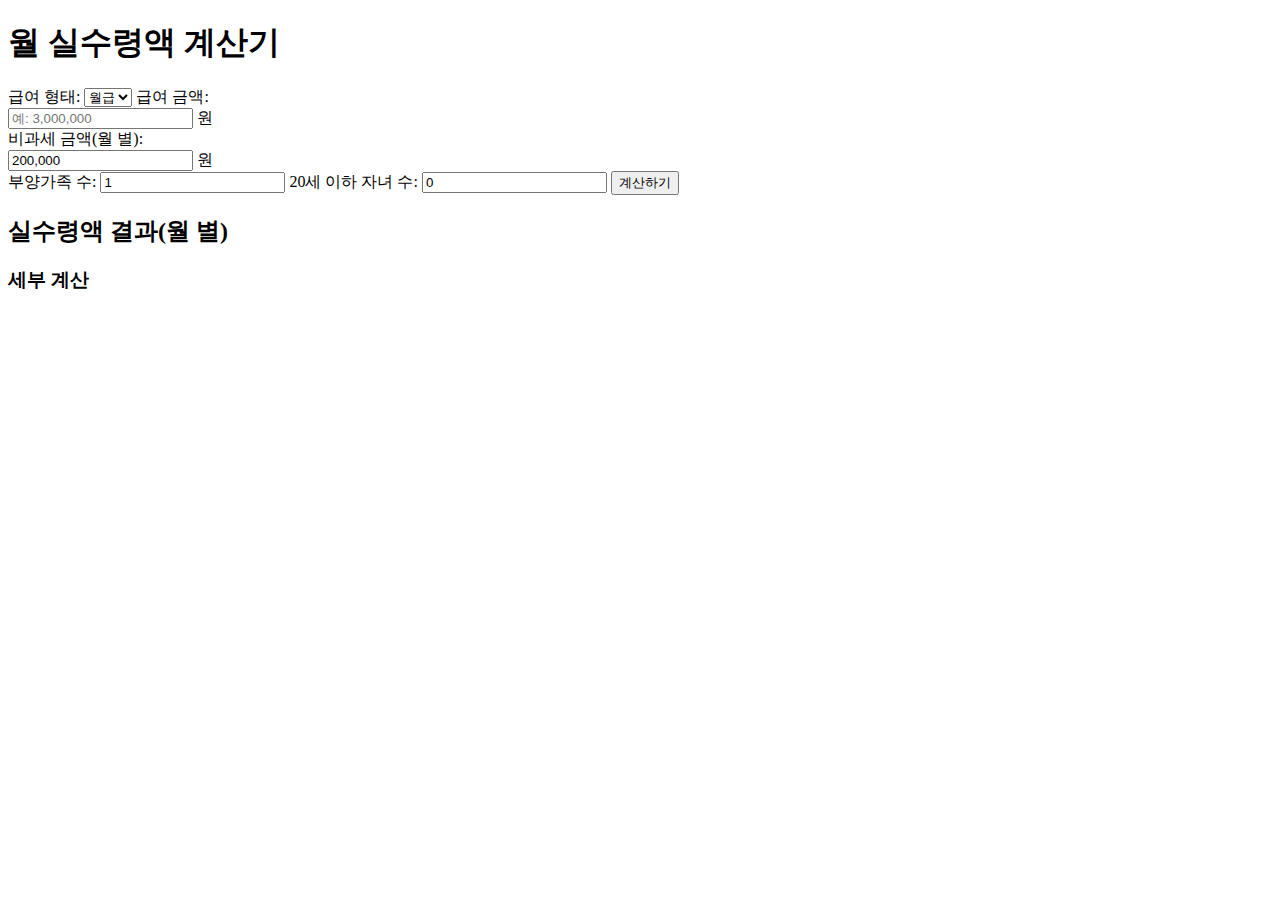
==== index.html @ ec4a17f8 "Update index.html" ====
<!DOCTYPE html>
<html lang="en">
<head>
  <script async src="https://pagead2.googlesyndication.com/pagead/js/adsbygoogle.js?client=ca-pub-8780643027232358"
     crossorigin="anonymous"></script>
  <meta charset="UTF-8">
  <meta name="viewport" content="width=device-width, initial-scale=1.0">
  <title>실수령액 계산기, 우리는 얼마 받고 일할까?</title>
  <link rel="stylesheet" href="styles.css">
</head>
<body>
  <header>
    <h1>월 실수령액 계산기</h1>
  </header>
  <main>
    <form id="calculator-form">
      <label for="salary-type">급여 형태:</label>
      <select id="salary-type">
        <option value="monthly">월급</option>
        <option value="annual">연봉</option>
      </select>

      <label for="salary">급여 금액:</label>
      <div class="currency-input">
        <input type="text" id="salary" placeholder="예: 3,000,000" required>
        <span>원</span>
      </div>

      <label for="non-taxable">비과세 금액(월 별):</label>
      <div class="currency-input">
        <input type="text" id="non-taxable" value="200,000" required>
        <span>원</span>
      </div>

      <label for="dependents">부양가족 수:</label>
      <input type="number" id="dependents" value="1" min="1" required>

      <label for="children">20세 이하 자녀 수:</label>
      <input type="number" id="children" value="0" min="0">

      <button type="button" id="calculate-btn">계산하기</button>
    </form>

    <section id="result">
      <h2>실수령액 결과(월 별)</h2>
      <div id="result-output" class="result-box"></div>

      <h3>세부 계산</h3>
      <div id="calculation-details" class="calculation-box"></div>
    </section>
  </main>
  <script src="script.js"></script>
  <script async src="https://pagead2.googlesyndication.com/pagead/js/adsbygoogle.js?client=ca-pub-8780643027232358"
     crossorigin="anonymous"></script>
<!-- [display/responsive]billydevelop.github.io -->
<ins class="adsbygoogle"
     style="display:block"
     data-ad-client="ca-pub-8780643027232358"
     data-ad-slot="8001958186"
     data-ad-format="auto"
     data-full-width-responsive="true"></ins>
<script>
     (adsbygoogle = window.adsbygoogle || []).push({});
</script>
</body>
</html>
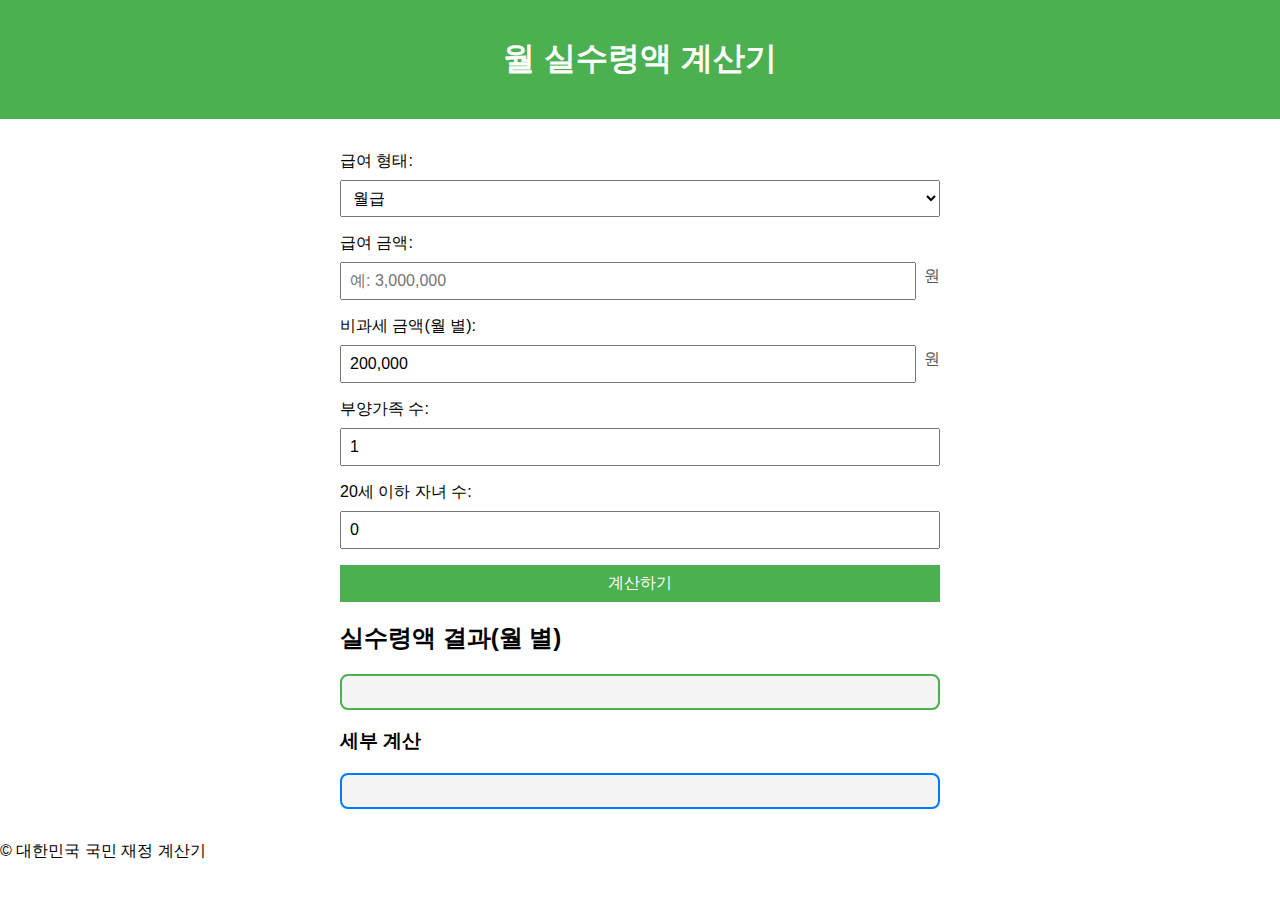
==== commit acf48a90: "Update index.html" ====
--- a/index.html
+++ b/index.html
@@ -6,6 +6,15 @@
   <meta charset="UTF-8">
   <meta name="viewport" content="width=device-width, initial-scale=1.0">
   <title>실수령액 계산기, 우리는 얼마 받고 일할까?</title>
+  <meta name="description" content="월 실수령액 계산기 - 연봉 또는 월급에 따라 세금과 실수령액을 계산하세요.">
+  <meta name="keywords" content="실수령액 계산기, 월급 계산기, 연봉 계산기, 4대보험, 세금 계산">
+  <meta name="author" content="Your Name">
+  <meta name="robots" content="index, follow">
+  <meta property="og:title" content="실수령액 계산기">
+  <meta property="og:description" content="연봉과 월급 기준으로 실수령액을 빠르게 계산합니다.">
+  <meta property="og:image" content="URL_TO_YOUR_IMAGE">
+  <meta property="og:url" content="https://yourusername.github.io">
+  <meta name="twitter:card" content="summary_large_image">
   <link rel="stylesheet" href="styles.css">
 </head>
 <body>
@@ -49,18 +58,21 @@
       <div id="calculation-details" class="calculation-box"></div>
     </section>
   </main>
-  <script src="script.js"></script>
-  <script async src="https://pagead2.googlesyndication.com/pagead/js/adsbygoogle.js?client=ca-pub-8780643027232358"
-     crossorigin="anonymous"></script>
-<!-- [display/responsive]billydevelop.github.io -->
-<ins class="adsbygoogle"
-     style="display:block"
+ <section>
+    <ins class="adsbygoogle"
+     style="display:block; text-align:center; margin: 0 auto;"
      data-ad-client="ca-pub-8780643027232358"
      data-ad-slot="8001958186"
      data-ad-format="auto"
      data-full-width-responsive="true"></ins>
-<script>
-     (adsbygoogle = window.adsbygoogle || []).push({});
-</script>
+    <script>
+         (adsbygoogle = window.adsbygoogle || []).push({});
+    </script>
+  </section>
+    <!-- 푸터 -->
+  <footer>
+    <p>&copy; 대한민국 국민 재정 계산기</p>
+  </footer>
+  <script src="script.js"></script>
 </body>
 </html>
--- a/styles.css
+++ b/styles.css
@@ -0,0 +1,90 @@
+/* styles.css */
+body {
+    font-family: Arial, sans-serif;
+    margin: 0;
+    padding: 0;
+    box-sizing: border-box;
+  }
+  
+  header {
+    background: #4CAF50;
+    color: white;
+    text-align: center;
+    padding: 1rem 0;
+  }
+  
+  main {
+    padding: 1rem;
+    max-width: 600px;
+    margin: auto;
+  }
+  
+  form {
+    display: flex;
+    flex-direction: column;
+  }
+  
+  label {
+    margin-top: 1rem;
+  }
+  
+  input, select, button {
+    margin-top: 0.5rem;
+    padding: 0.5rem;
+    font-size: 1rem;
+  }
+  
+  .currency-input {
+    display: flex;
+    align-items: center;
+  }
+  
+  .currency-input input {
+    flex: 1;
+  }
+  
+  .currency-input span {
+    margin-left: 0.5rem;
+    font-size: 1rem;
+    color: #555;
+  }
+  
+  button {
+    background: #4CAF50;
+    color: white;
+    border: none;
+    cursor: pointer;
+    margin-top: 1rem;
+  }
+  
+  button:hover {
+    background: #45a049;
+  }
+  
+  .result-box, .calculation-box {
+    background: #f4f4f4;
+    padding: 1rem;
+    margin-top: 1rem;
+    border-radius: 8px;
+    font-size: 1rem;
+    line-height: 1.5;
+  }
+  
+  .result-box {
+    border: 2px solid #4CAF50;
+  }
+  
+  .calculation-box {
+    border: 2px solid #007BFF;
+  }
+
+.adsbygoogle {
+  display: block !important;
+}
+
+.ad-center {
+  text-align: center;
+  display: block;
+  margin: 0 auto;
+}
+
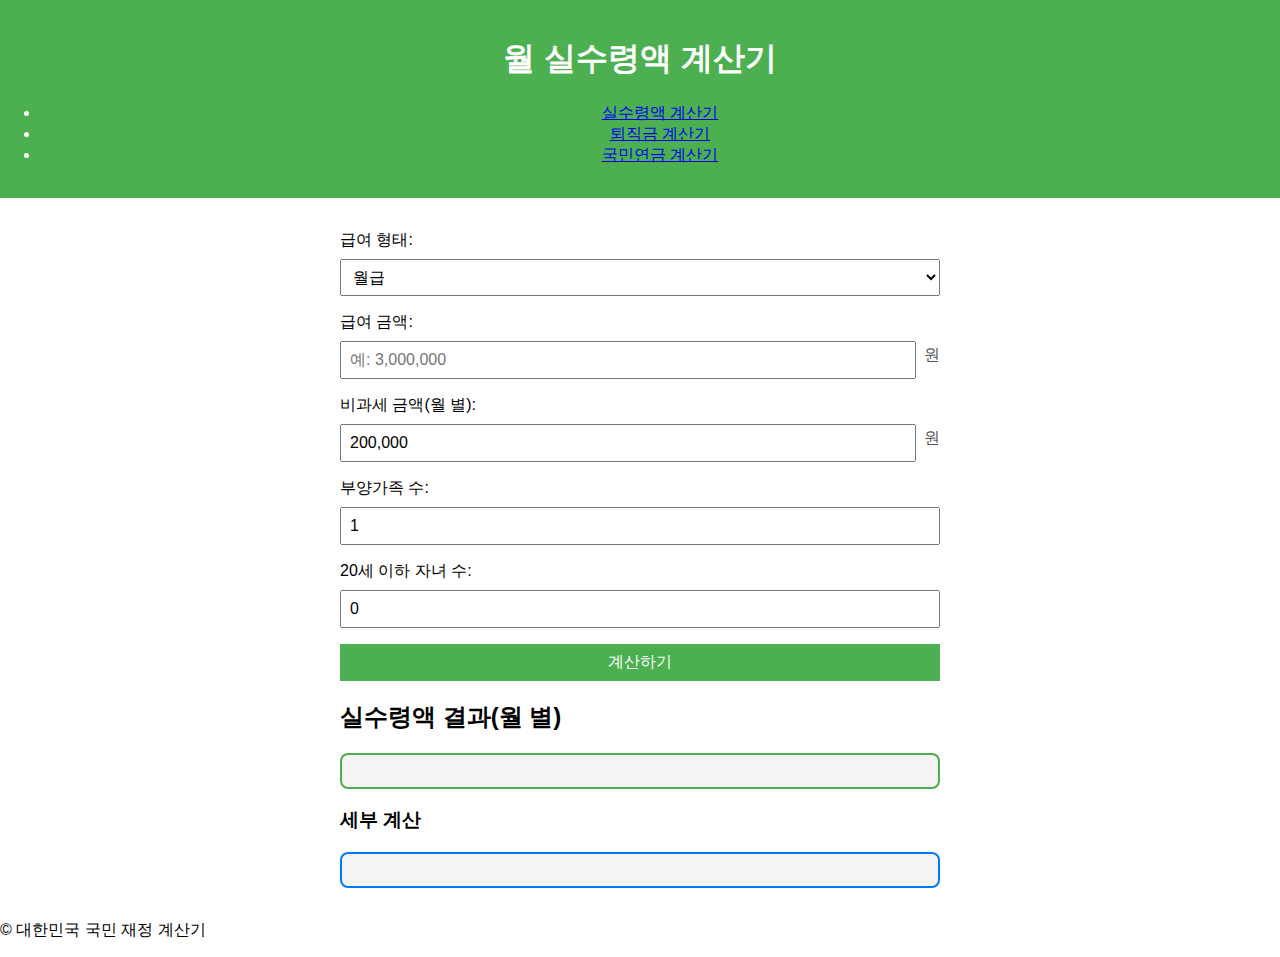
==== commit d46768a5: "Update index.html" ====
--- a/index.html
+++ b/index.html
@@ -18,9 +18,16 @@
   <link rel="stylesheet" href="styles.css">
 </head>
 <body>
-  <header>
-    <h1>월 실수령액 계산기</h1>
-  </header>
+ <header>
+  <h1>월 실수령액 계산기</h1>
+  <nav>
+    <ul>
+      <li><a href="salary-calculator.html">실수령액 계산기</a></li>
+      <li><a href="retirement-calculator.html">퇴직금 계산기</a></li>
+      <li><a href="pension-calculator.html">국민연금 계산기</a></li>
+    </ul>
+  </nav>
+</header>
   <main>
     <form id="calculator-form">
       <label for="salary-type">급여 형태:</label>
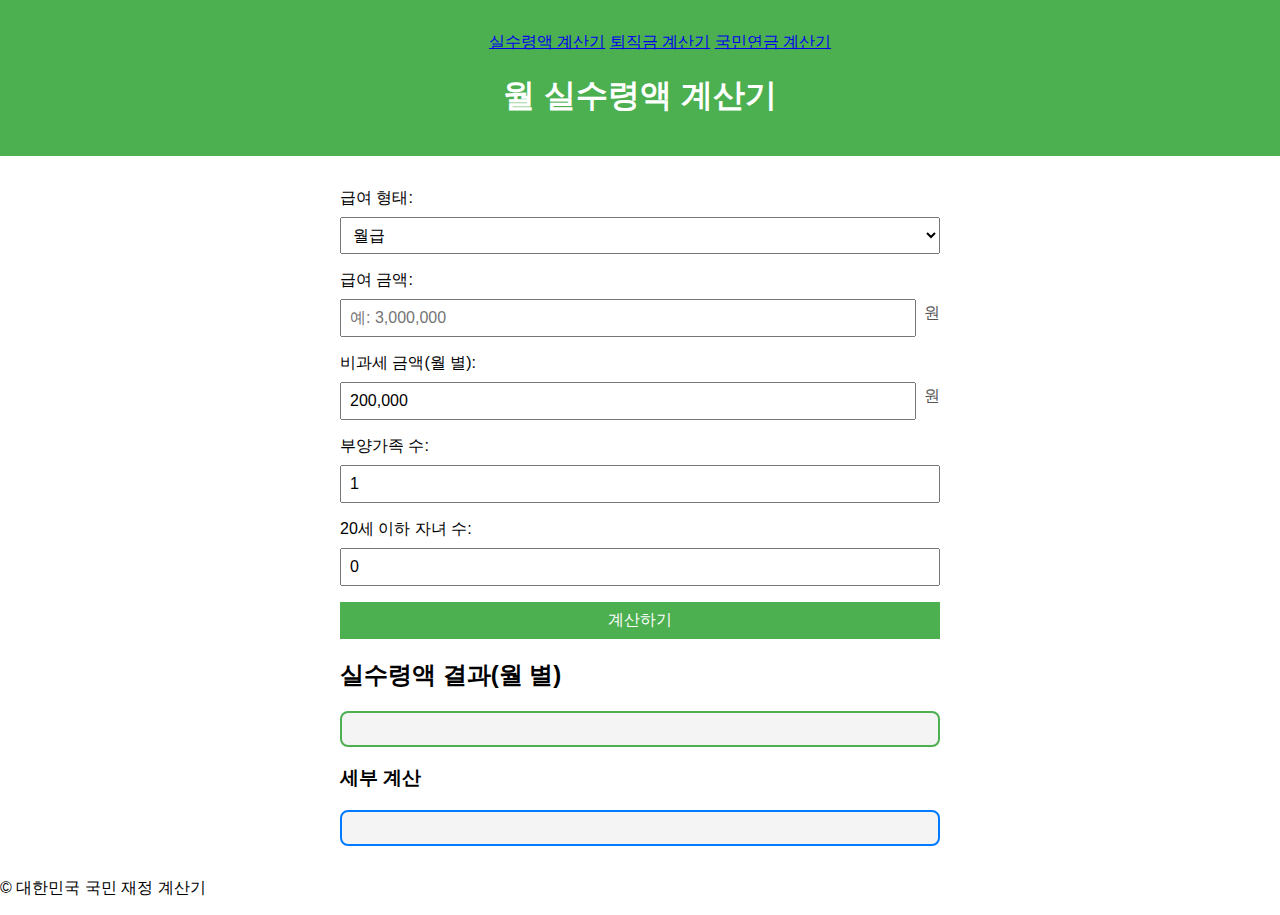
==== commit fb70e43f: "Update index.html" ====
--- a/index.html
+++ b/index.html
@@ -19,14 +19,14 @@
 </head>
 <body>
  <header>
-  <h1>월 실수령액 계산기</h1>
   <nav>
     <ul>
-      <li><a href="salary-calculator.html">실수령액 계산기</a></li>
-      <li><a href="retirement-calculator.html">퇴직금 계산기</a></li>
-      <li><a href="pension-calculator.html">국민연금 계산기</a></li>
+      <a href="index.html">실수령액 계산기</a></li>
+      <a href="retirement.html">퇴직금 계산기</a></li>
+      <a href="pension.html">국민연금 계산기</a></li>
     </ul>
   </nav>
+     <h1>월 실수령액 계산기</h1>
 </header>
   <main>
     <form id="calculator-form">
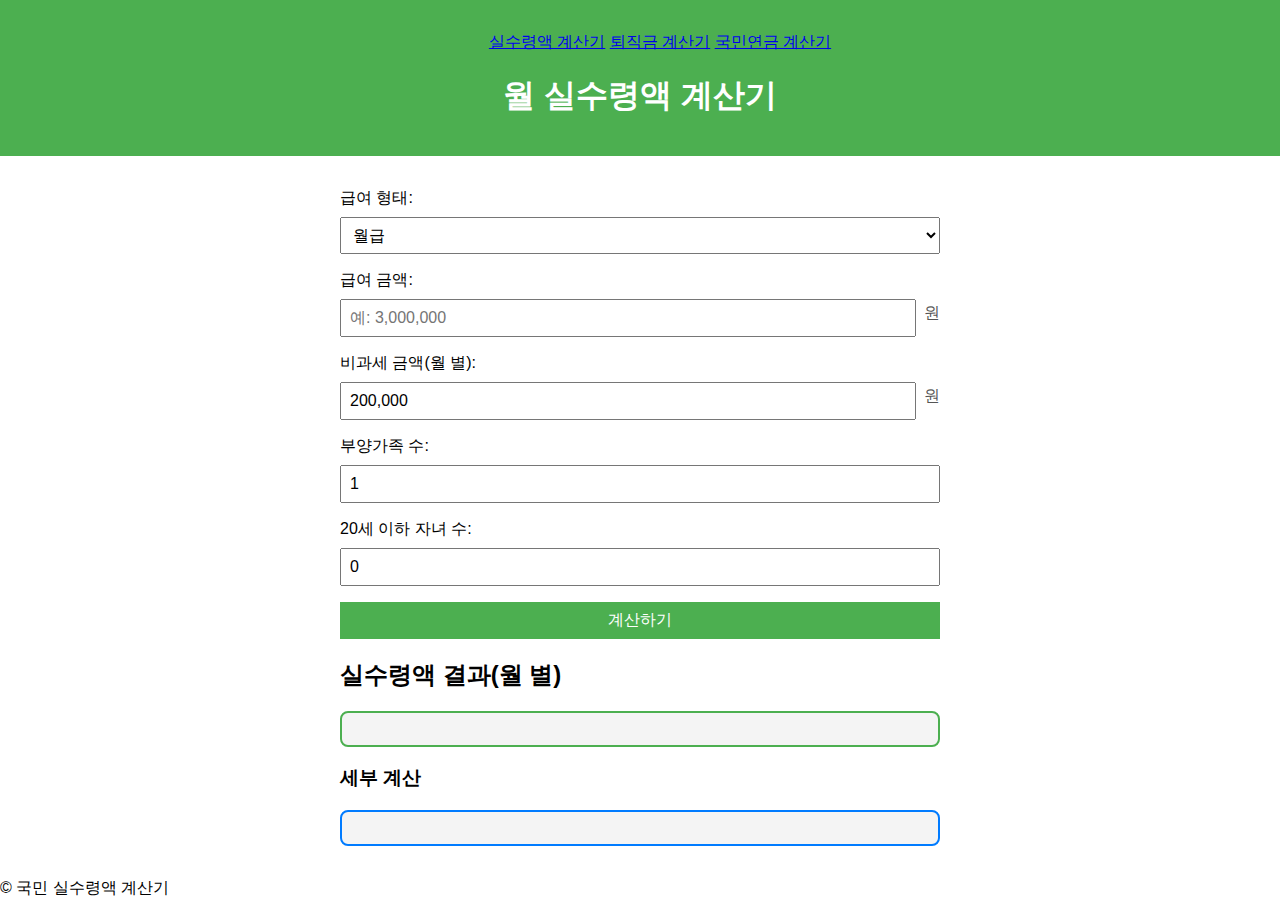
==== commit 8a884957: "Update index.html" ====
--- a/index.html
+++ b/index.html
@@ -21,13 +21,15 @@
  <header>
   <nav>
     <ul>
-      <a href="index.html">실수령액 계산기</a></li>
-      <a href="retirement.html">퇴직금 계산기</a></li>
-      <a href="pension.html">국민연금 계산기</a></li>
+      <a href="index.html">실수령액 계산기</a>
+      <a href="retirement.html">퇴직금 계산기</a>
+      <a href="pension.html">국민연금 계산기</a>
     </ul>
   </nav>
      <h1>월 실수령액 계산기</h1>
 </header>
+ 
+  
   <main>
     <form id="calculator-form">
       <label for="salary-type">급여 형태:</label>
@@ -78,7 +80,7 @@
   </section>
     <!-- 푸터 -->
   <footer>
-    <p>&copy; 대한민국 국민 재정 계산기</p>
+    <p>&copy; 국민 실수령액 계산기</p>
   </footer>
   <script src="script.js"></script>
 </body>
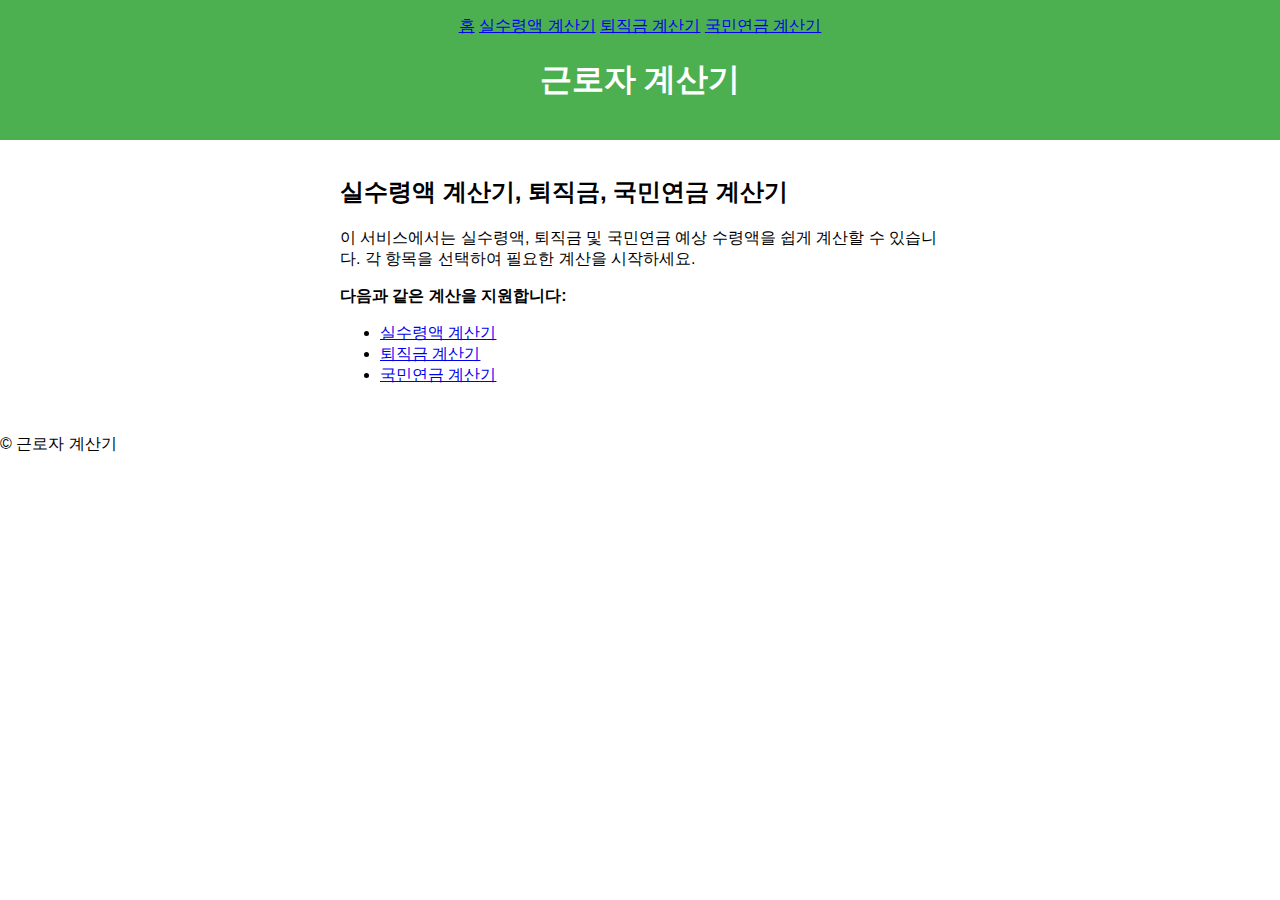
==== commit 2f61a95d: "Update index.html" ====
--- a/index.html
+++ b/index.html
@@ -1,87 +1,39 @@
-<!DOCTYPE html>
-<html lang="en">
-<head>
-  <script async src="https://pagead2.googlesyndication.com/pagead/js/adsbygoogle.js?client=ca-pub-8780643027232358"
-     crossorigin="anonymous"></script>
-  <meta charset="UTF-8">
-  <meta name="viewport" content="width=device-width, initial-scale=1.0">
-  <title>실수령액 계산기, 우리는 얼마 받고 일할까?</title>
-  <meta name="description" content="월 실수령액 계산기 - 연봉 또는 월급에 따라 세금과 실수령액을 계산하세요.">
-  <meta name="keywords" content="실수령액 계산기, 월급 계산기, 연봉 계산기, 4대보험, 세금 계산">
-  <meta name="author" content="Your Name">
-  <meta name="robots" content="index, follow">
-  <meta property="og:title" content="실수령액 계산기">
-  <meta property="og:description" content="연봉과 월급 기준으로 실수령액을 빠르게 계산합니다.">
-  <meta property="og:image" content="URL_TO_YOUR_IMAGE">
-  <meta property="og:url" content="https://yourusername.github.io">
-  <meta name="twitter:card" content="summary_large_image">
-  <link rel="stylesheet" href="styles.css">
-</head>
-<body>
- <header>
-  <nav>
-    <ul>
-      <a href="index.html">실수령액 계산기</a>
-      <a href="retirement.html">퇴직금 계산기</a>
-      <a href="pension.html">국민연금 계산기</a>
-    </ul>
-  </nav>
-     <h1>월 실수령액 계산기</h1>
-</header>
- 
-  
-  <main>
-    <form id="calculator-form">
-      <label for="salary-type">급여 형태:</label>
-      <select id="salary-type">
-        <option value="monthly">월급</option>
-        <option value="annual">연봉</option>
-      </select>
-
-      <label for="salary">급여 금액:</label>
-      <div class="currency-input">
-        <input type="text" id="salary" placeholder="예: 3,000,000" required>
-        <span>원</span>
-      </div>
-
-      <label for="non-taxable">비과세 금액(월 별):</label>
-      <div class="currency-input">
-        <input type="text" id="non-taxable" value="200,000" required>
-        <span>원</span>
-      </div>
-
-      <label for="dependents">부양가족 수:</label>
-      <input type="number" id="dependents" value="1" min="1" required>
-
-      <label for="children">20세 이하 자녀 수:</label>
-      <input type="number" id="children" value="0" min="0">
-
-      <button type="button" id="calculate-btn">계산하기</button>
-    </form>
-
-    <section id="result">
-      <h2>실수령액 결과(월 별)</h2>
-      <div id="result-output" class="result-box"></div>
-
-      <h3>세부 계산</h3>
-      <div id="calculation-details" class="calculation-box"></div>
-    </section>
-  </main>
- <section>
-    <ins class="adsbygoogle"
-     style="display:block; text-align:center; margin: 0 auto;"
-     data-ad-client="ca-pub-8780643027232358"
-     data-ad-slot="8001958186"
-     data-ad-format="auto"
-     data-full-width-responsive="true"></ins>
-    <script>
-         (adsbygoogle = window.adsbygoogle || []).push({});
-    </script>
-  </section>
-    <!-- 푸터 -->
-  <footer>
-    <p>&copy; 국민 실수령액 계산기</p>
-  </footer>
-  <script src="script.js"></script>
-</body>
-</html>
+<!DOCTYPE html>
+<html lang="ko">
+<head>
+  <meta charset="UTF-8">
+  <meta name="viewport" content="width=device-width, initial-scale=1.0">
+  <title>근로자 계산기</title>
+  <link rel="stylesheet" href="styles.css">
+</head>
+<body>
+
+  <header>
+    <nav>
+      <a href="https://billydevelop.github.io/index.html">홈</a> <!-- 메인 페이지 링크 -->
+      <a href="realsalary.html">실수령액 계산기</a>
+      <a href="retirement.html">퇴직금 계산기</a>
+      <a href="pension.html">국민연금 계산기</a>
+    </nav>
+    <h1>근로자 계산기</h1>
+  </header>
+
+  <main>
+    <section id="home">
+      <h2>실수령액 계산기, 퇴직금, 국민연금 계산기</h2>
+      <p>이 서비스에서는 실수령액, 퇴직금 및 국민연금 예상 수령액을 쉽게 계산할 수 있습니다. 각 항목을 선택하여 필요한 계산을 시작하세요.</p>
+      <p><strong>다음과 같은 계산을 지원합니다:</strong></p>
+      <ul>
+        <li><a href="realsalary.html">실수령액 계산기</a></li>
+        <li><a href="retirement.html">퇴직금 계산기</a></li>
+        <li><a href="pension.html">국민연금 계산기</a></li>
+      </ul>
+    </section>
+  </main>
+
+  <footer>
+    <p>&copy; 근로자 계산기</p>
+  </footer>
+
+</body>
+</html>
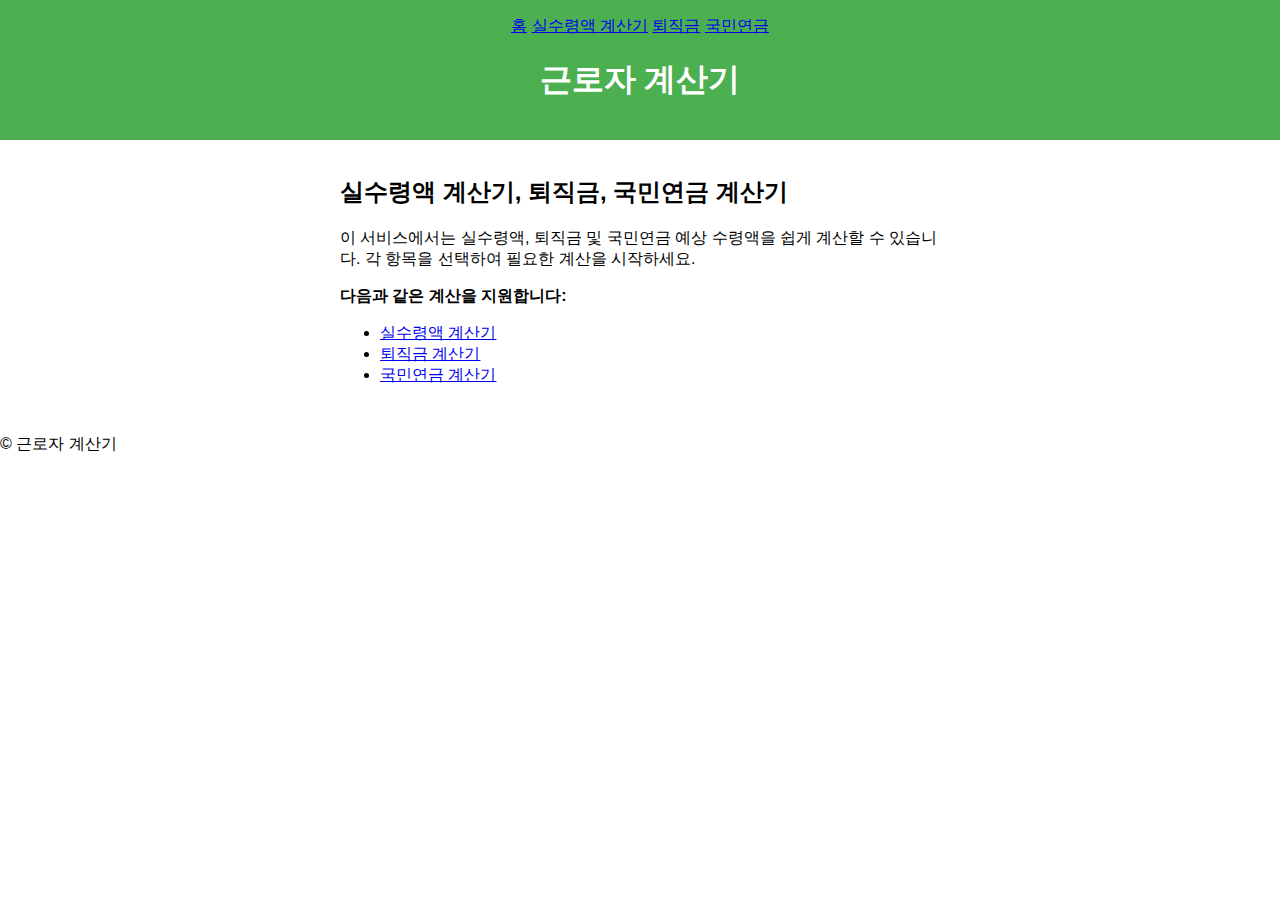
==== commit 6b837f7c: "Update index.html" ====
--- a/index.html
+++ b/index.html
@@ -1,19 +1,29 @@
 <!DOCTYPE html>
 <html lang="ko">
 <head>
+  <script async src="https://pagead2.googlesyndication.com/pagead/js/adsbygoogle.js?client=ca-pub-8780643027232358"
+     crossorigin="anonymous"></script>
   <meta charset="UTF-8">
   <meta name="viewport" content="width=device-width, initial-scale=1.0">
-  <title>근로자 계산기</title>
+  <meta name="description" content="실수령액 계산기, 퇴직금 및 국민연금 예측, 예상 수령액을 쉽게 계산할 수 있는 도구입니다.">
+  <meta name="keywords" content="실수령액 계산기, 퇴직금 계산기, 국민연금, 연금, 수령액, 계산기">
+  <meta name="author" content="BILLY DEVELOP">
+  <meta property="og:title" content="실수령액 계산기 및 퇴직금 연금 예측 서비스">
+  <meta property="og:description" content="실수령액, 퇴직금 및 국민연금 예상액을 계산하는 웹사이트입니다. 다양한 금융 계산 도구를 제공합니다.">
+  <meta property="og:image" content="https://billydevelop.github.io/thumbnail.jpg"> <!-- 썸네일 이미지 URL -->
+  <meta property="og:url" content="https://billydevelop.github.io/index.html">
+  <title>실수령액 계산기, 퇴직금 계산기, 국민연금 계산기</title>
   <link rel="stylesheet" href="styles.css">
 </head>
+
 <body>
 
   <header>
     <nav>
-      <a href="https://billydevelop.github.io/index.html">홈</a> <!-- 메인 페이지 링크 -->
+      <a href="https://billydevelop.github.io/">홈</a> <!-- 메인 페이지 링크 -->
       <a href="realsalary.html">실수령액 계산기</a>
-      <a href="retirement.html">퇴직금 계산기</a>
-      <a href="pension.html">국민연금 계산기</a>
+      <a href="retirement.html">퇴직금</a>
+      <a href="pension.html">국민연금</a>
     </nav>
     <h1>근로자 계산기</h1>
   </header>
